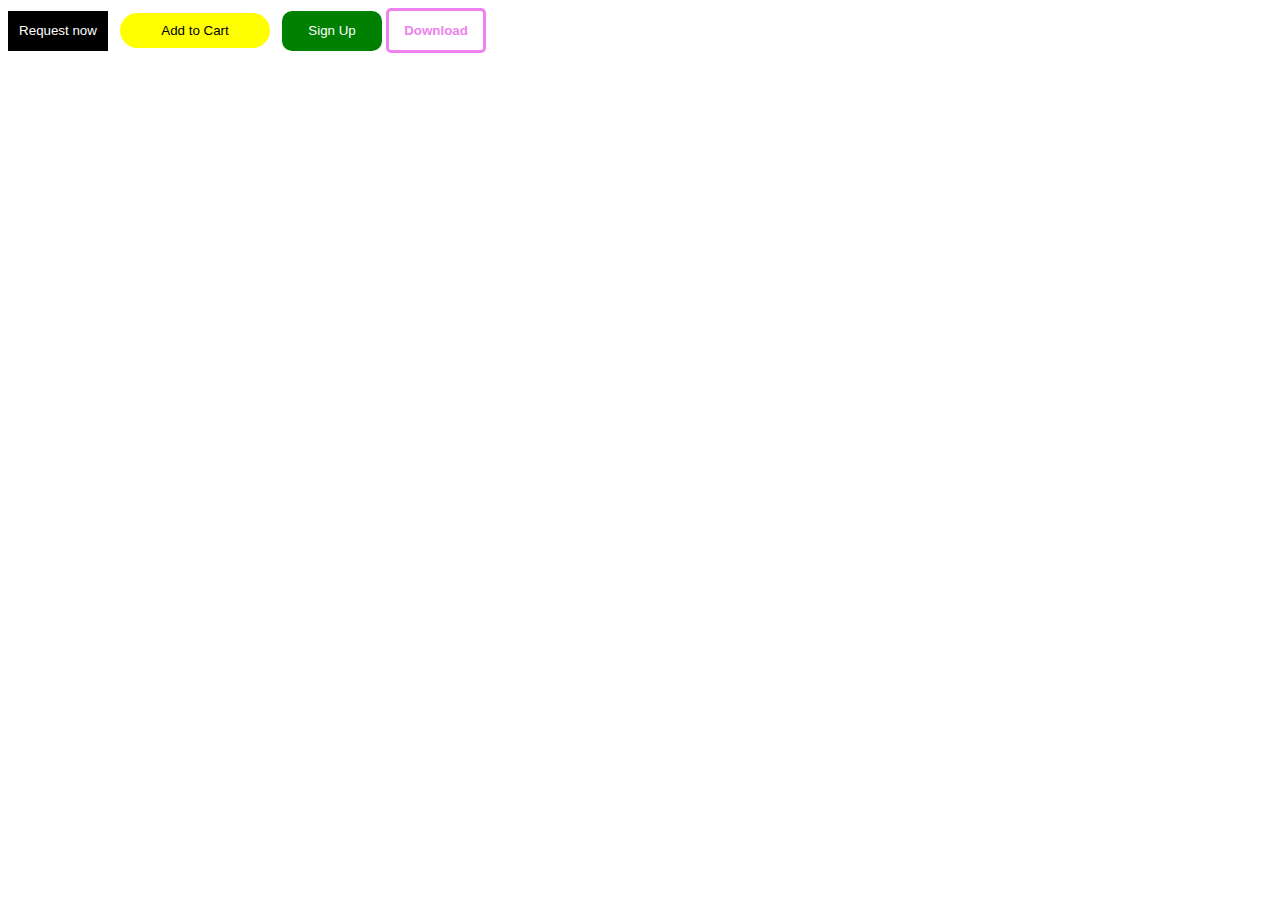
==== Buttons/index.html @ 55e9495b "File System Group and HTML added" ====
<!DOCTYPE html>
<html lang="en">
<head>
    <meta charset="UTF-8">
    <meta name="viewport" content="width=device-width, initial-scale=1.0">
    <title>Document</title>
    <link rel="stylesheet" href="styles.css">
</head>
<body>
    <button class="uber-button">
        Request now</button>

    <button class="amazon-button"> 
        Add to Cart</button>
    <button class="github-button">Sign Up</button>

    <button class="bootstrap-button">Download</button>
</body>
</html>
---- Buttons/styles.css ----
.uber-button {
    color: white;
    background-color: black;
    width: 100px;
    height: 40px;
    border: none;
    cursor:pointer;
    margin-right: 8px;
}

.amazon-button {
    color:black;
    width: 150px;
    height: 35px;
    border:none;
    background-color: yellow;
    border-radius: 18px;
    margin-right: 8px;
}

.github-button {
    color: white;
    border: none;
    border-radius: 10px;
    background-color: green;
    width: 100px;
    height: 40px;
    cursor: pointer;
}

.bootstrap-button {
    background-color: white;
    border-width: 1px;
    color: violet;
    border-color: violet;
    border: solid;
    width: 100px;
    height: 45px;
    border-radius: 5px;
    font-weight: bold;

}
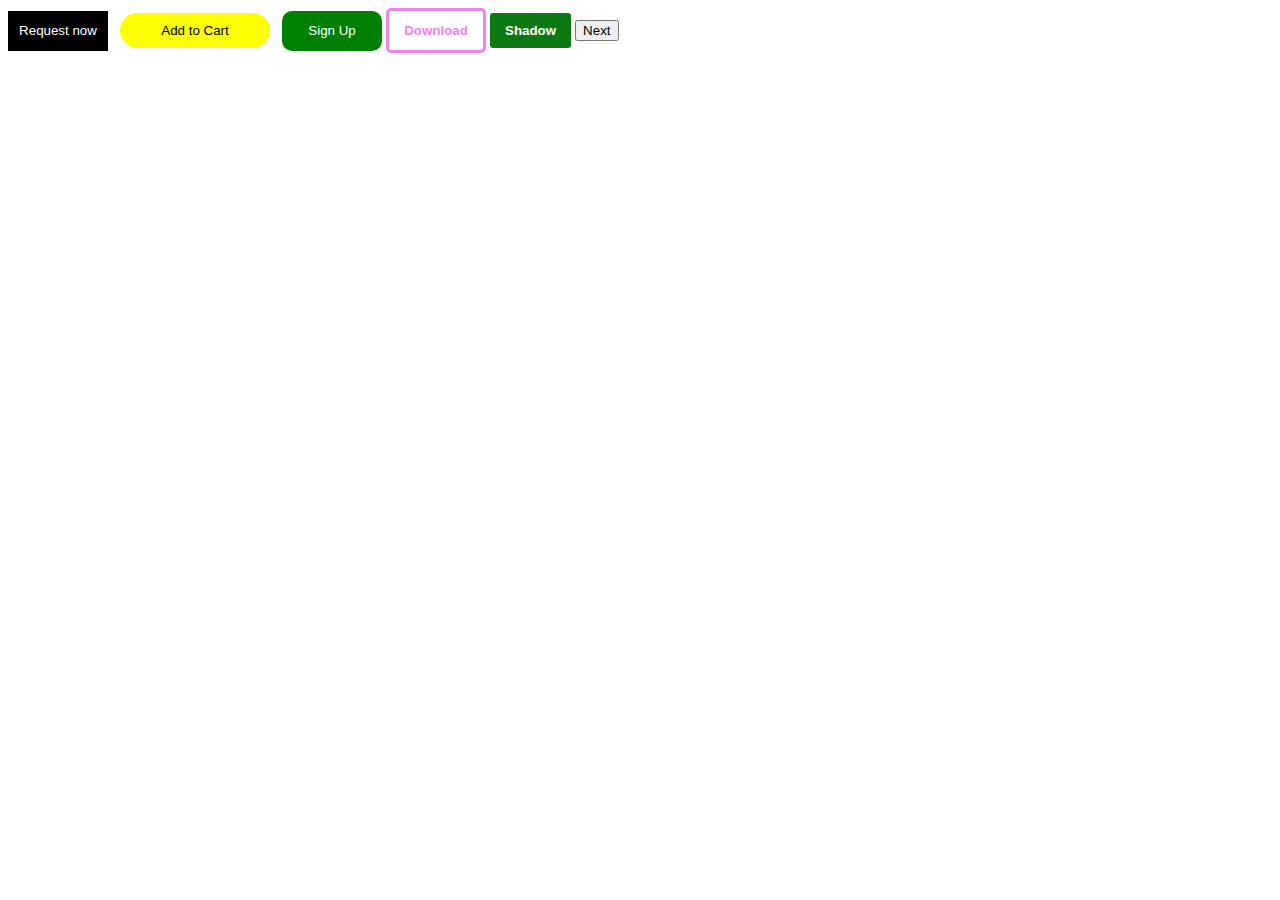
==== commit 94d864f1: "Transitions Learned and applied to shadow button!" ====
--- a/Buttons/index.html
+++ b/Buttons/index.html
@@ -15,5 +15,8 @@
     <button class="github-button">Sign Up</button>
 
     <button class="bootstrap-button">Download</button>
+        <!--Pagination Exercise-->
+    <button class="back-button">Shadow</button>
+    <button class="next-button">Next</button>
 </body>
 </html>
--- a/Buttons/styles.css
+++ b/Buttons/styles.css
@@ -39,4 +39,27 @@
     border-radius: 5px;
     font-weight: bold;
 
+}
+
+.back-button {
+    cursor: pointer;
+    color: #ffffff;
+    background-color:#0a7912;
+    font-weight: bold;
+    border: none;
+    border-radius: 3px;
+    padding-top:10px ;
+    padding-bottom:10px ;
+    padding-right: 15px;
+    padding-left:15px ;
+    transition: background-color 1s ease-in-out;
+}
+
+
+.back-button:hover {
+    background-color: black;
+}
+
+.back-button:active {
+    cursor: progress;
 }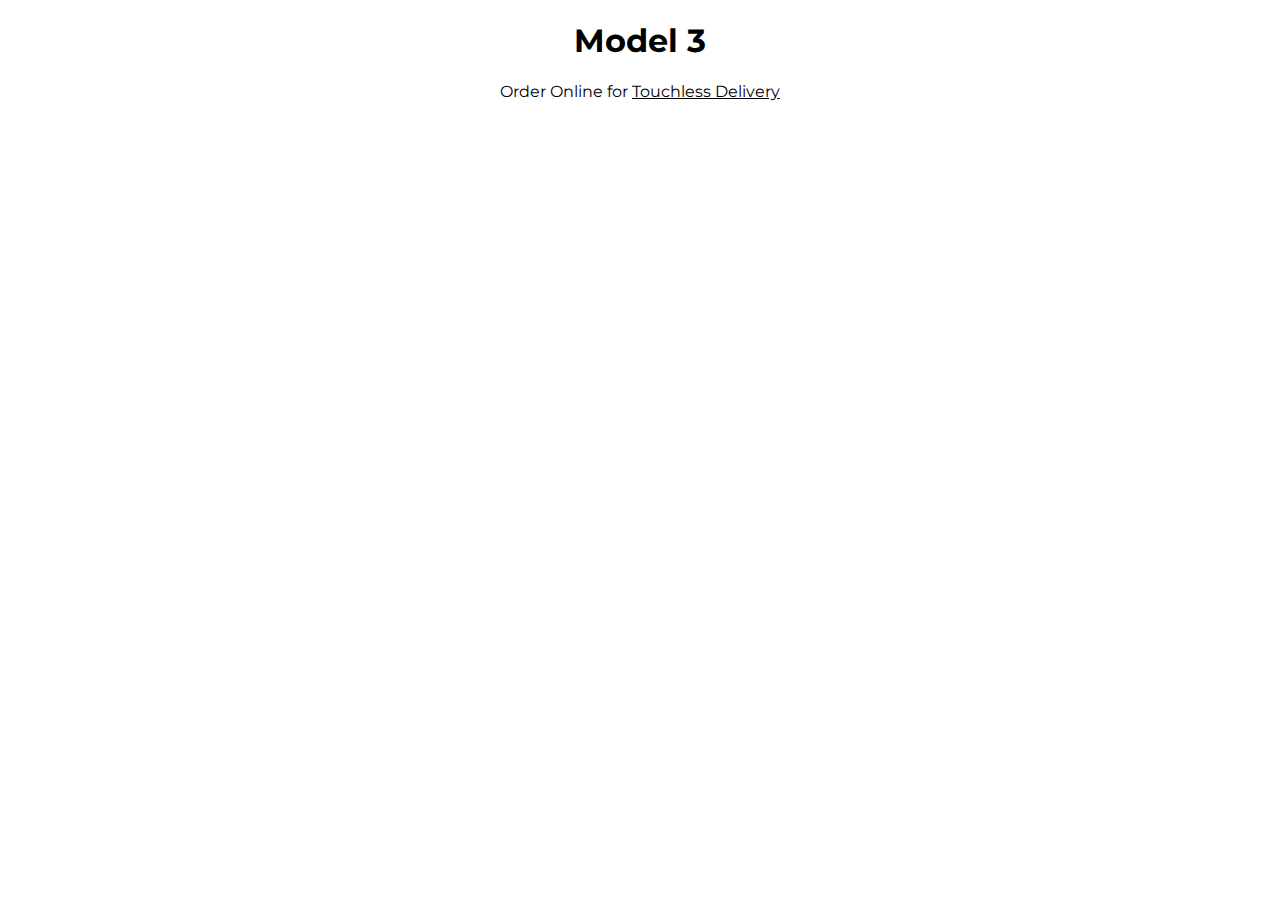
==== commit e9dcd133: "Exercise completed" ====
--- a/Buttons/index.html
+++ b/Buttons/index.html
@@ -1,22 +1,16 @@
 <!DOCTYPE html>
 <html lang="en">
 <head>
+<link rel="preconnect" href="https://fonts.googleapis.com">
+<link rel="preconnect" href="https://fonts.gstatic.com" crossorigin>
+<link href="https://fonts.googleapis.com/css2?family=Montserrat:ital,wght@0,400;0,500;0,600;0,700;0,800;1,400;1,500;1,600;1,700&display=swap" rel="stylesheet">
     <meta charset="UTF-8">
     <meta name="viewport" content="width=device-width, initial-scale=1.0">
-    <title>Document</title>
+    <title>Testla</title>
     <link rel="stylesheet" href="styles.css">
 </head>
 <body>
-    <button class="uber-button">
-        Request now</button>
-
-    <button class="amazon-button"> 
-        Add to Cart</button>
-    <button class="github-button">Sign Up</button>
-
-    <button class="bootstrap-button">Download</button>
-        <!--Pagination Exercise-->
-    <button class="back-button">Shadow</button>
-    <button class="next-button">Next</button>
+    <h1 class="model">Model 3</h1>
+    <p class="Underline">Order Online for <span class="touchless">Touchless Delivery </span></p>
 </body>
 </html>
--- a/Buttons/styles.css
+++ b/Buttons/styles.css
@@ -1,65 +1,16 @@
-.uber-button {
-    color: white;
-    background-color: black;
-    width: 100px;
-    height: 40px;
-    border: none;
-    cursor:pointer;
-    margin-right: 8px;
-}
-
-.amazon-button {
-    color:black;
-    width: 150px;
-    height: 35px;
-    border:none;
-    background-color: yellow;
-    border-radius: 18px;
-    margin-right: 8px;
-}
-
-.github-button {
-    color: white;
-    border: none;
-    border-radius: 10px;
-    background-color: green;
-    width: 100px;
-    height: 40px;
-    cursor: pointer;
-}
-
-.bootstrap-button {
-    background-color: white;
-    border-width: 1px;
-    color: violet;
-    border-color: violet;
-    border: solid;
-    width: 100px;
-    height: 45px;
-    border-radius: 5px;
-    font-weight: bold;
-
-}
-
-.back-button {
-    cursor: pointer;
-    color: #ffffff;
-    background-color:#0a7912;
-    font-weight: bold;
-    border: none;
-    border-radius: 3px;
-    padding-top:10px ;
-    padding-bottom:10px ;
-    padding-right: 15px;
-    padding-left:15px ;
-    transition: background-color 1s ease-in-out;
+.model {
+    font-family: Montserrat;
+    text-align: center;
+    margin-bottom: o;
 }
 
 
-.back-button:hover {
-    background-color: black;
+.touchless {
+    text-decoration: underline;
 }
 
-.back-button:active {
-    cursor: progress;
+.Underline {
+    font-family: Montserrat;
+    margin-top: 0;
+    text-align: center;
 }